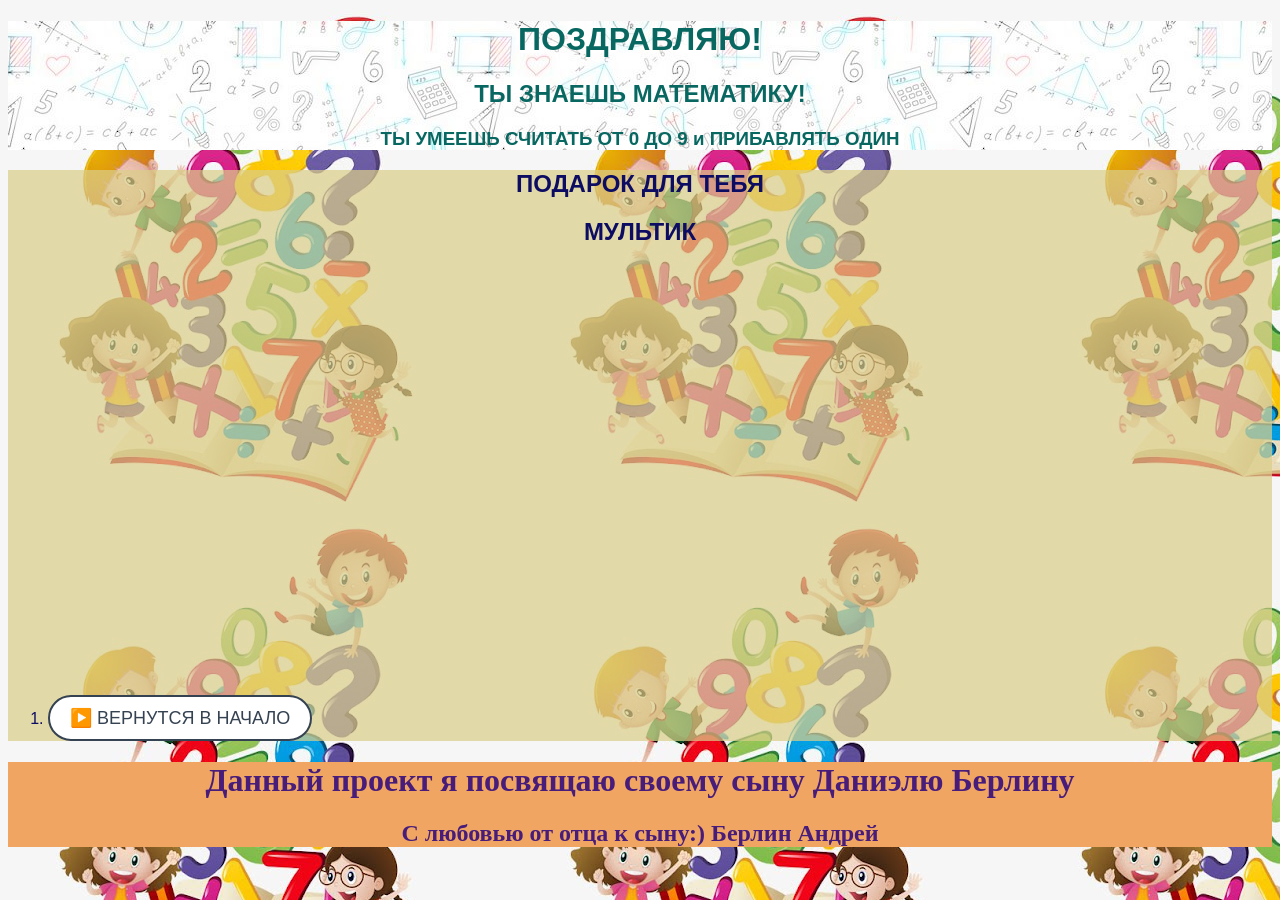
==== resultPage.html @ 23c85cb1 "Add files via upload" ====
<!DOCTYPE html>

<html lang="ru">

<head>

    <meta charset="utf-8">
    
    <meta name="author" content="Berlin Andrew">
    <meta name="description" content="Тесты на знание математики для детей от трех лет. Учимся считать от 1 до 10 и не только">
    <meta name="viewport" content="width=device-width, initial-scale=1, user-scalable=no">
    

    <title>   Учимся считать от 1 до 10 и не только (3+)   </title>

  <link rel="stylesheet" href="styleindex.css">

</head>

<body>
    
<header>

<h1> ПОЗДРАВЛЯЮ! </h1>
<h2>  ТЫ ЗНАЕШЬ МАТЕМАТИКУ!</h2>
<h3>   ТЫ УМЕЕШЬ СЧИТАТЬ ОТ 0 ДО 9 и ПРИБАВЛЯТЬ ОДИН </h3>

</header>

<section>

  <h1>  ПОДАРОК ДЛЯ ТЕБЯ  </h1>
  <h2> МУЛЬТИК </h2>

  <iframe width="100%" height="409" src="https://www.youtube.com/embed/hf-OfYTMxyY" title="YouTube video player" frameborder="0" allow="accelerometer; autoplay; clipboard-write; encrypted-media; gyroscope; picture-in-picture" allowfullscreen></iframe>


<div>
  <ol>

    <li><b></b><a class="button" href="index.html" title="by Berlin Andrew"> ▶️ ВЕРНУТСЯ В НАЧАЛО</a> <b></b></li>




  </ol>

</div>


</section>

<footer>

<h1>Данный проект я посвящаю своему сыну Даниэлю Берлину</h1>
<h2>С любовью от отца к сыну:) Берлин Андрей</h2>



</footer>





</body>



</html>
---- styleindex.css ----
body {

text-align: center;
background: rgb(95, 80, 66);
background-image: url(img/unnamed.jpg);


}

header {
    font-family:Verdana, Geneva, Tahoma, sans-serif;
    background: rgb(240, 166, 98);
    background-image: url(img/thumb_m_psh_00006191.jpg);
    color: rgb(8, 104, 97);
}

section { 
    font-family:Verdana, Geneva, Tahoma, sans-serif;
    color: rgb(13, 12, 99);
    background:#dbce8ab6;
    
    
}

ul {

    text-align: left;
    font-size: 18px;

}

div { 

   text-align: left;
    

}

footer {
color: #481c7a;
background: rgb(240, 166, 98);

}


/* Стили кнопки */
.button{
    font-size: 18px;
    display: inline-block;
    cursor: pointer; font-size:18px;
    text-decoration:none;
    padding:10px 20px; 
    color:#354251;
    background:#ffffff;
    border-radius:25px;
    border:2px solid #354251;
    }
    .button:hover{
    font-size: 18px;
    background:#354251;
    color:#ffffff;
    border:2px solid #354251;
    transition: all 0.2s ease;
    }
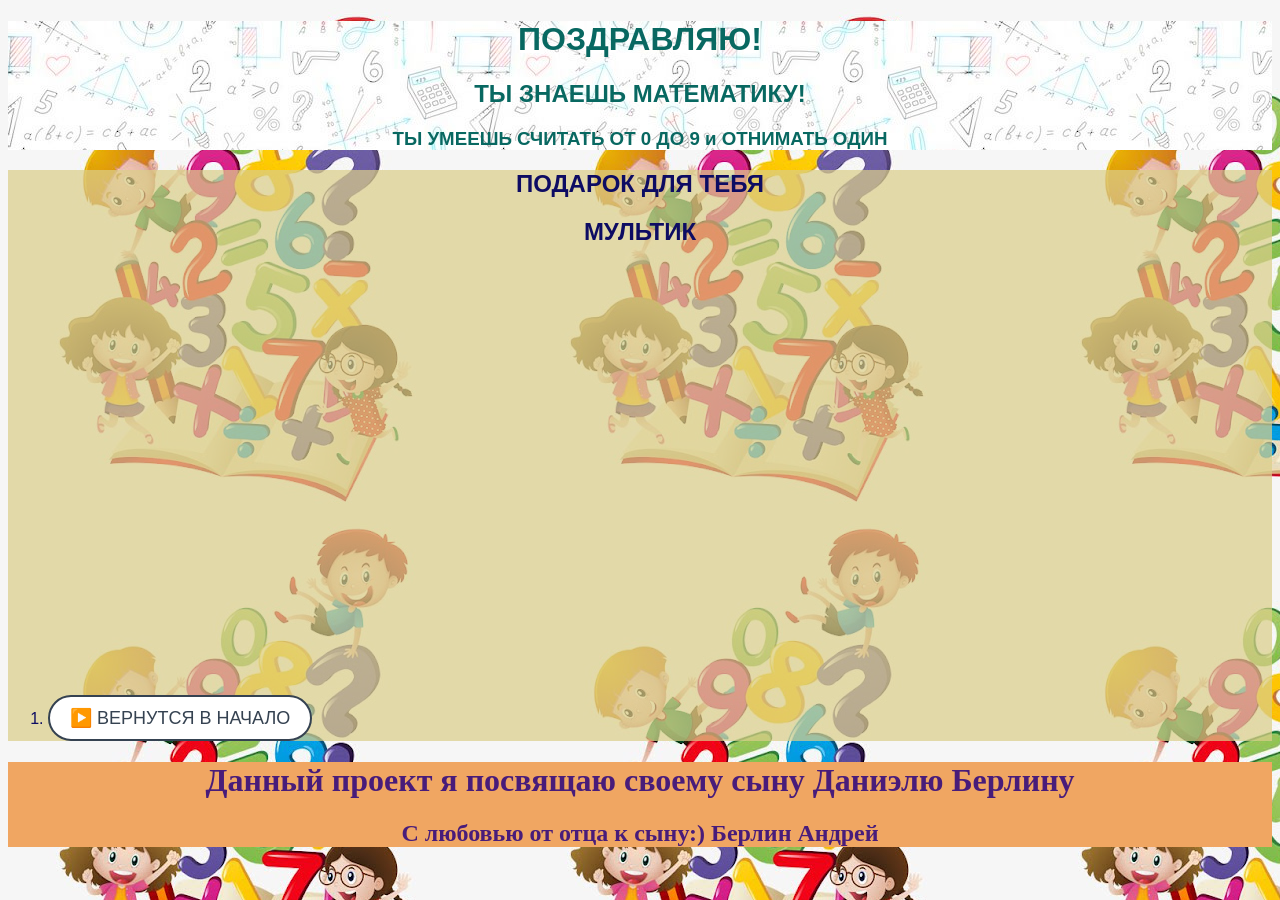
==== commit a7ca0214: "Update resultPage.html" ====
--- a/resultPage.html
+++ b/resultPage.html
@@ -23,7 +23,7 @@
 
 <h1> ПОЗДРАВЛЯЮ! </h1>
 <h2>  ТЫ ЗНАЕШЬ МАТЕМАТИКУ!</h2>
-<h3>   ТЫ УМЕЕШЬ СЧИТАТЬ ОТ 0 ДО 9 и ПРИБАВЛЯТЬ ОДИН </h3>
+<h3>   ТЫ УМЕЕШЬ СЧИТАТЬ ОТ 0 ДО 9 и ОТНИМАТЬ ОДИН </h3>
 
 </header>
 
